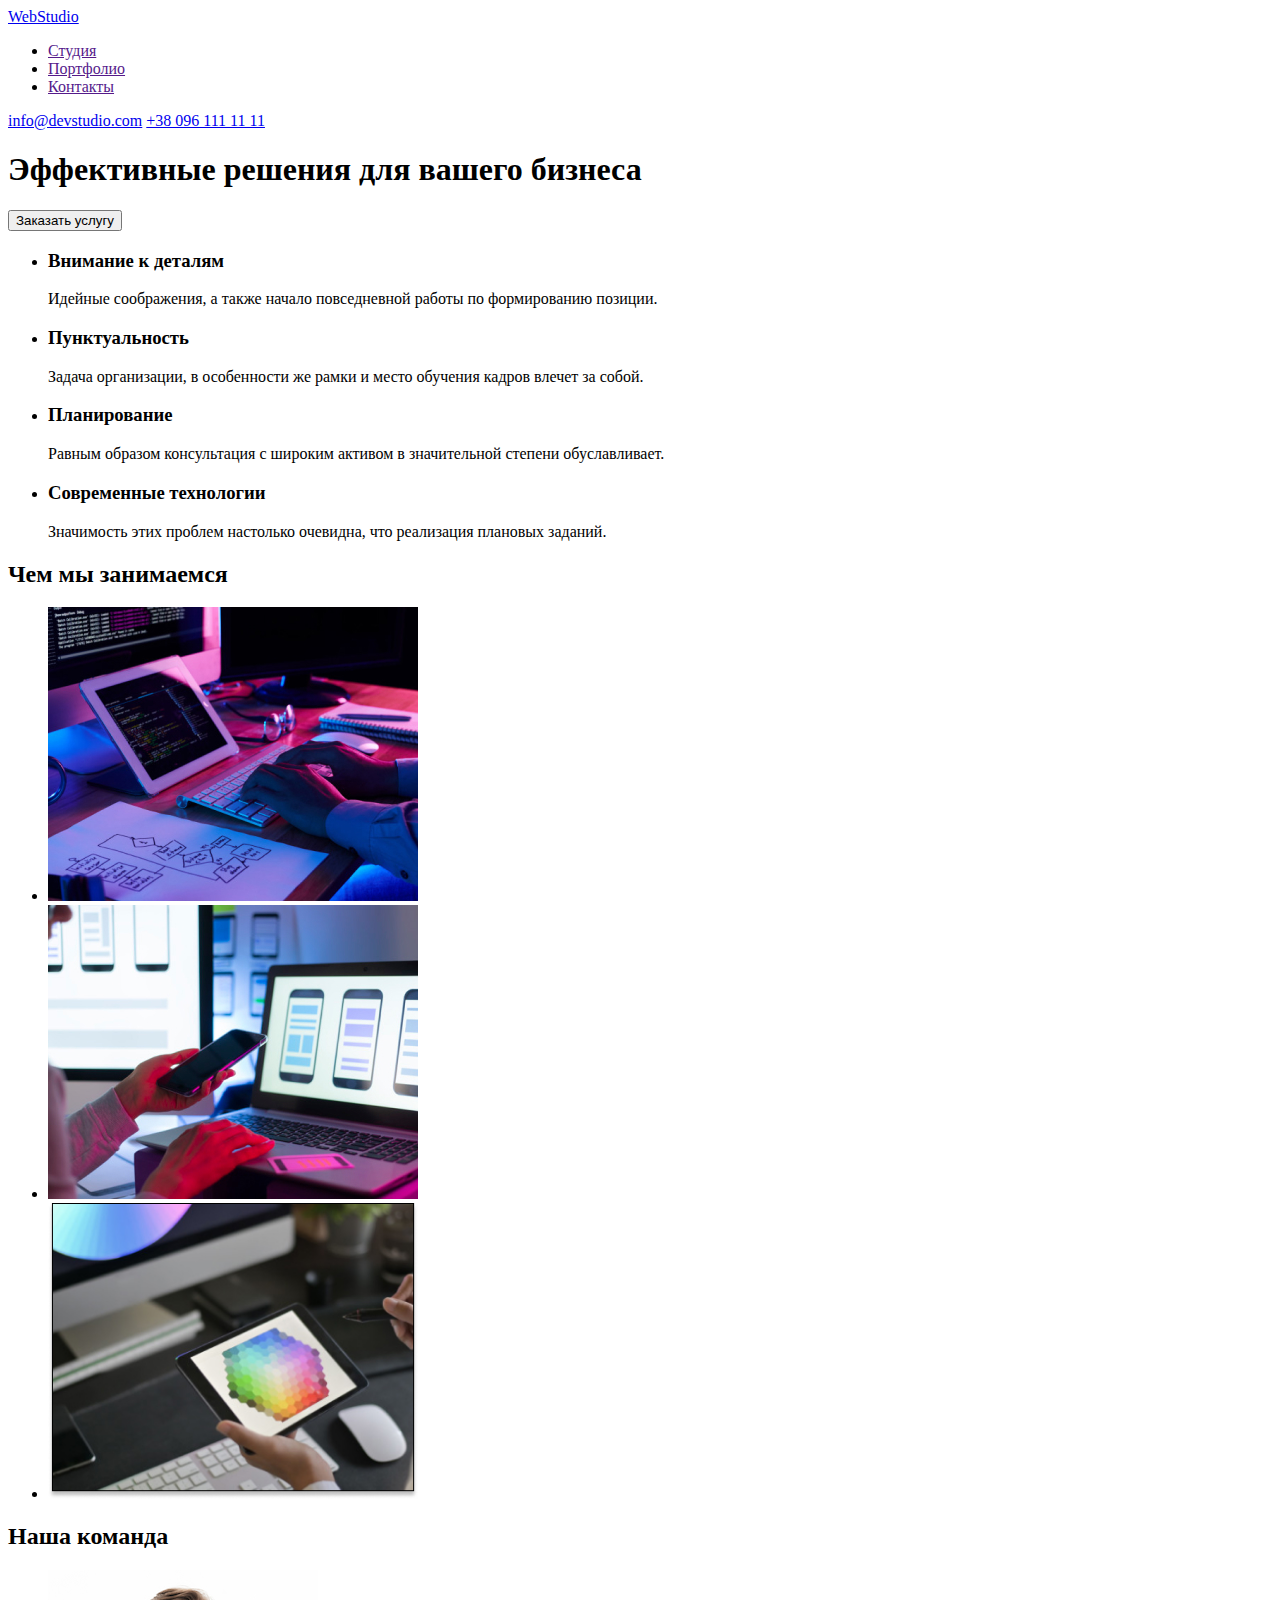
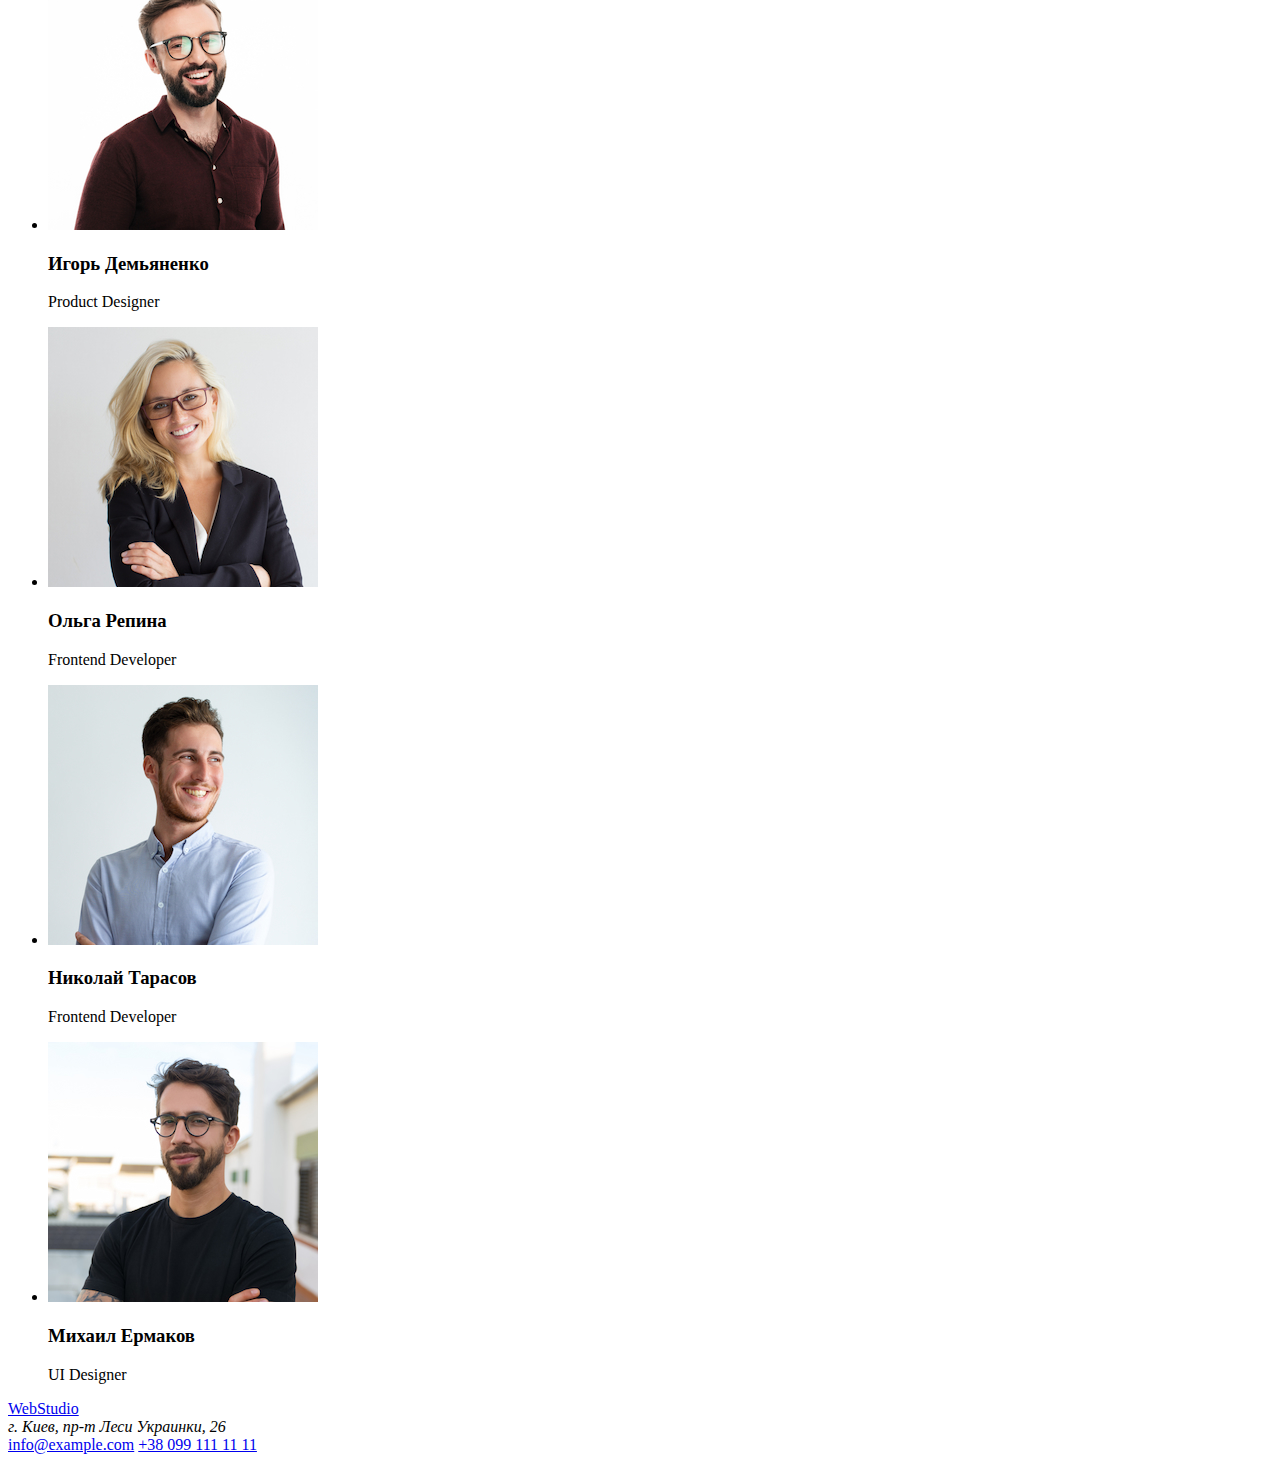
==== index.html @ c289f6f7 "start" ====
<!DOCTYPE html>
<html lang="ru">

<head>
    <meta charset="UTF-8">
    <meta http-equiv="X-UA-Compatible" content="IE=edge">
    <meta name="viewport" content="width=device-width, initial-scale=1.0">
    <title>Студия</title>
</head>

<body>
    <!-- header section -->
    <header>
        <nav>
            <a href="./">WebStudio</a>
            <ul>
                <li> <a href="">Студия</a></li>
                <li> <a href="">Портфолио</a></li>
                <li> <a href="">Контакты</a></li>
            </ul>
        </nav>
        <a href="mailto:info@devstudio.com">info@devstudio.com</a>
        <a href="tell:+380961111111">+38 096 111 11 11</a>
   

    </header>

    <!-- main -->
    <main>
    <!-- banner section -->
<section>
    <h1>Эффективные решения для вашего бизнеса</h1>
    <button type="button">Заказать услугу </button>
</section>

<!-- features -->
<section>
    <ul>
        <li>
            <h3>Внимание к деталям</h3>
            <p>Идейные соображения, а также начало повседневной работы по формированию позиции.</p>
        </li>
        <li>
            <h3>Пунктуальность</h3>
            <p>Задача организации, в особенности же рамки и место обучения кадров влечет за собой.</p>
        </li>
        <li>
            <h3>Планирование</h3>
            <p>Равным образом консультация с широким активом в значительной степени обуславливает.</p>

        </li>
        <li>
            <h3>Современные технологии</h3>
            <p>Значимость этих проблем настолько очевидна, что реализация плановых заданий.</p>
        </li>
    </ul>
</section>
    <!-- whot we do -->
    <section>
        <h2>Чем мы занимаемся</h2>
        <ul>
            <li> <a href=""> <img src="./images/whot-we-do1.jpg" alt="чем занимаемся 1" width="370"></a></li>
            <li> <a href=""> <img src="./images/whot-we-do2.jpg" alt="чем занимаемся 2" width="370"></a></li>
            <li> <a href=""> <img src="./images/whot-we-do3.jpg" alt="чем занимаемся 3" width="370"></a></li>
        </ul>
    </section>

    <!--Our team  -->
    <section>
        <h2>Наша команда</h2>
        <ul>
            <li>
               
                    <img src="./images/igor.jpg" alt="Игорь Демьяненко" width="270">
                    <h3>Игорь Демьяненко</h3> 
                    <p>Product Designer</p>
                    
                
            </li>
            <li>
                
                    <img src="./images/olga.jpg" alt="Ольга Репина" width="270">
                     <h3>Ольга Репина</h3>
                     <p>Frontend Developer</p> 
                    
                
            </li>
            <li>
               
                    <img src="./images/nikolay.jpg" alt="Николай Тарасов" width="270"> 
                 <h3>Николай Тарасов</h3>
                 <p>Frontend Developer</p> 
               
                
               
            </li>
            <li>
             
                    <img src="./images/mihail.jpg" alt="Михаил Ермаков" width="270">
                <h3>Михаил Ермаков</h3> 
                <p>UI Designer</p>
               
                
                
            </li>
        </ul>
    </section>
    </main>
<!-- footer -->
    <footer>
        <a href="/">WebStudio</a>
        
        
            <address>г. Киев, пр-т Леси Украинки, 26</address>
            <a href="mailto:info@example.com">info@example.com</a>
            <a href="tell:+380991111111">+38 099 111 11 11</a>
   
    </footer>

</body>
    
</html>
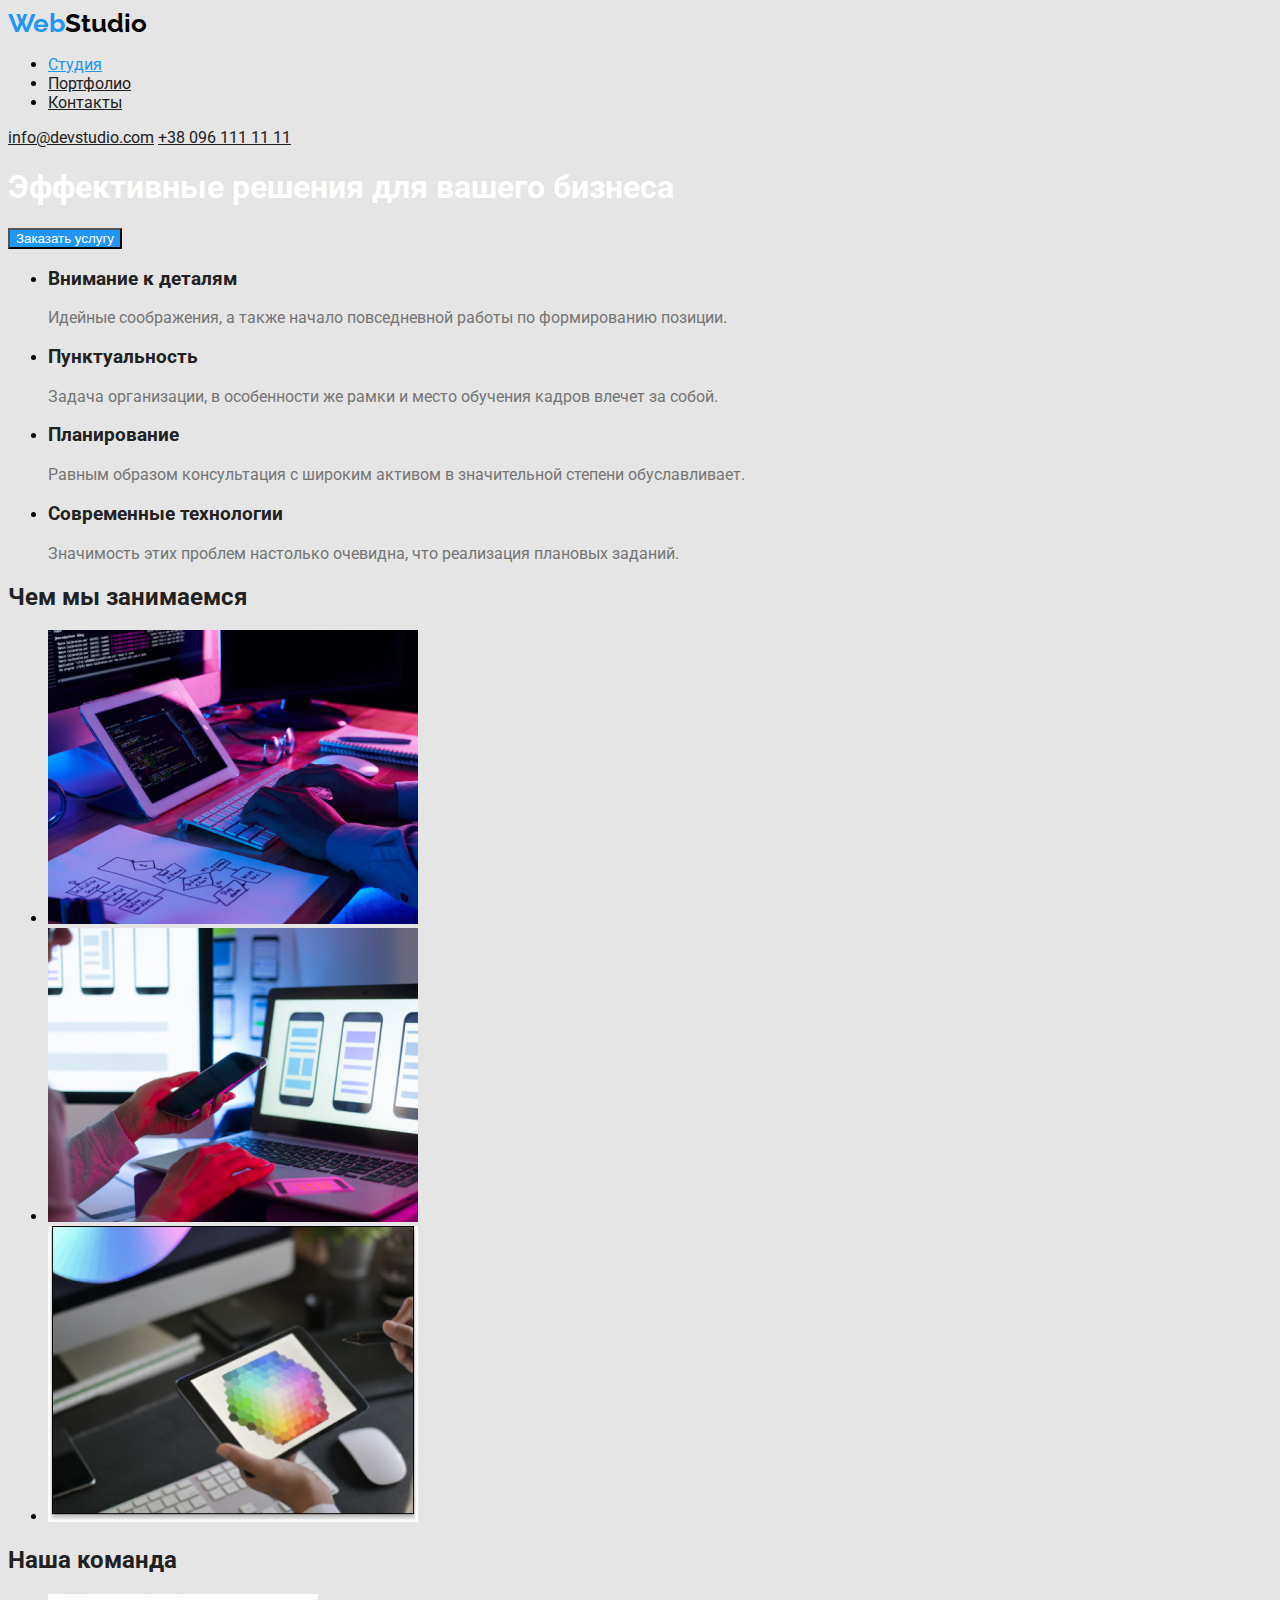
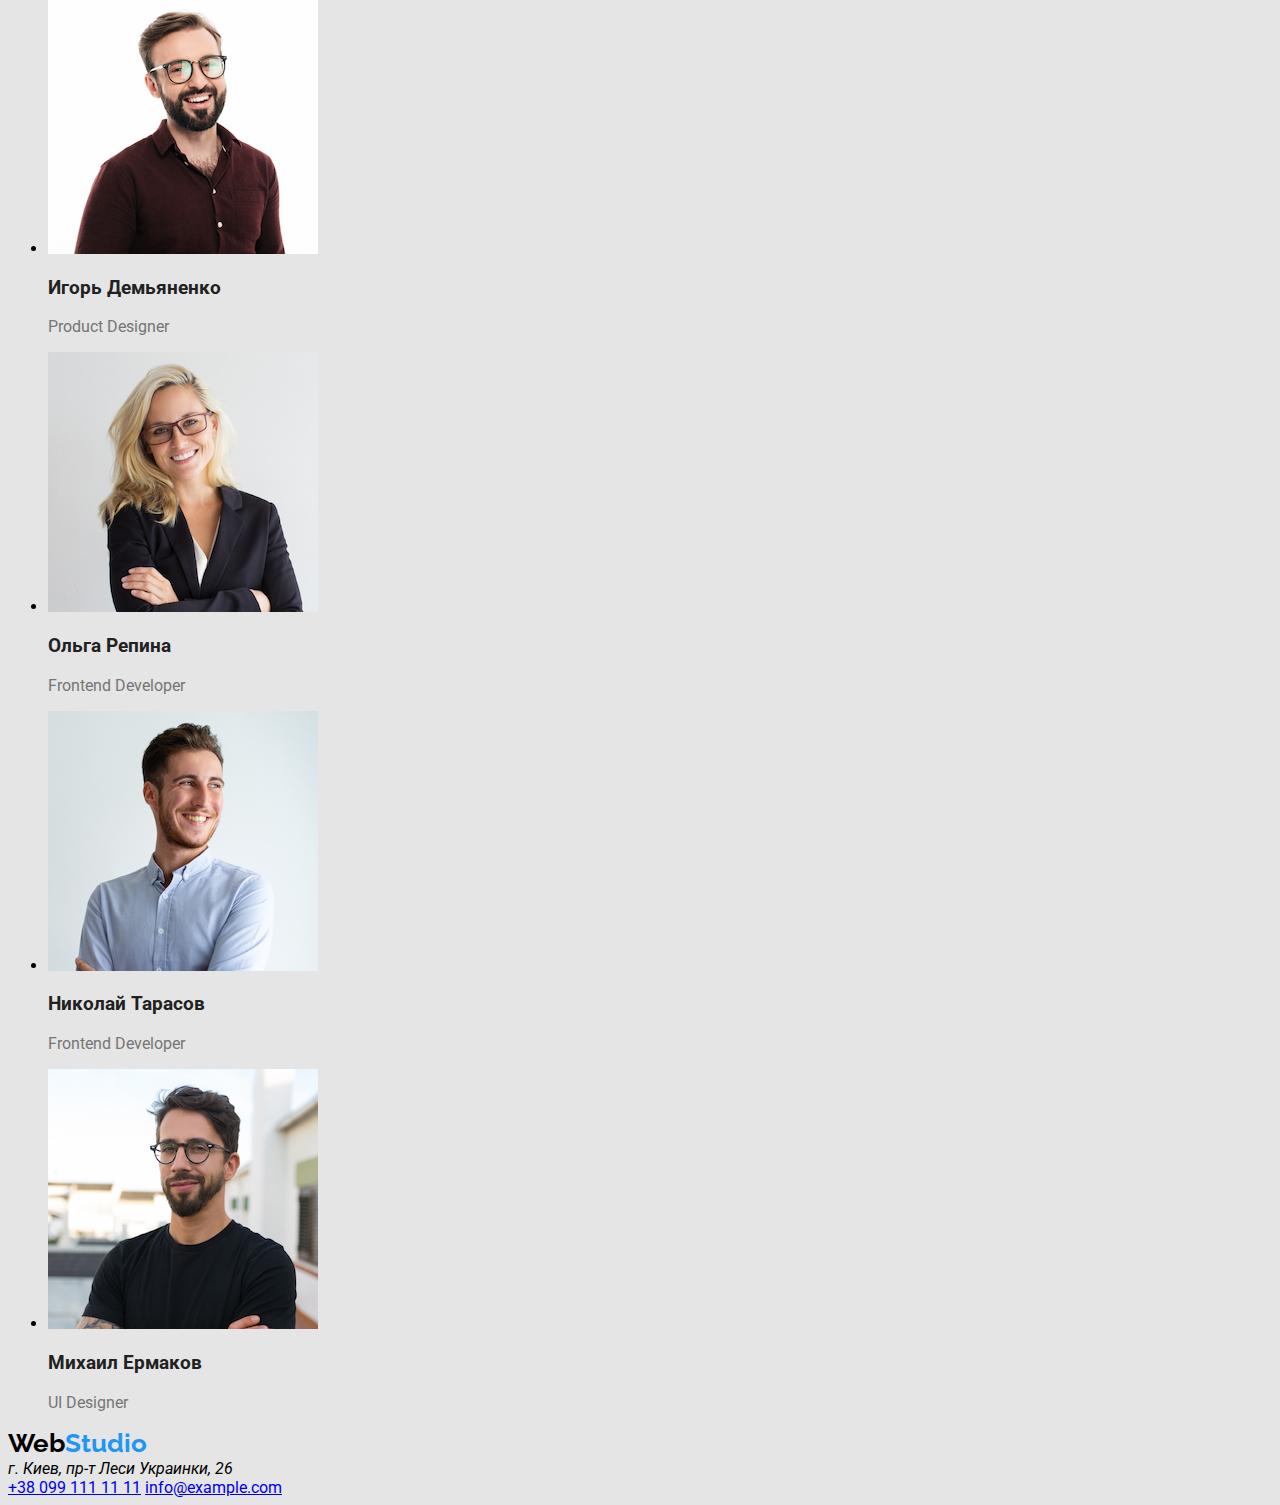
==== commit 1f37c9a9: "start" ====
--- a/index.html
+++ b/index.html
@@ -6,21 +6,25 @@
     <meta http-equiv="X-UA-Compatible" content="IE=edge">
     <meta name="viewport" content="width=device-width, initial-scale=1.0">
     <title>Студия</title>
+   <link href="https://fonts.googleapis.com/css2?family=Raleway:wght@700&family=Roboto:wght@400;500;700;900&display=swap" 
+   rel="stylesheet"> 
+    <link rel="stylesheet" href="css/style.css">
+    
 </head>
 
 <body>
     <!-- header section -->
     <header>
         <nav>
-            <a href="./">WebStudio</a>
-            <ul>
-                <li> <a href="">Студия</a></li>
-                <li> <a href="">Портфолио</a></li>
-                <li> <a href="">Контакты</a></li>
+            <a class="logo list" href="./"> <span class="begin">Web</span><span class="end">Studio</span> </a>
+            <ul class="nav-list ">
+                <li> <a class="link current" href="">Студия</a></li>
+                <li> <a class="link" href="./portfolio.html">Портфолио</a></li>
+                <li> <a class="link" href="">Контакты</a></li>
             </ul>
         </nav>
-        <a href="mailto:info@devstudio.com">info@devstudio.com</a>
-        <a href="tell:+380961111111">+38 096 111 11 11</a>
+        <a class="contact" href="mailto:info@devstudio.com">info@devstudio.com</a>
+        <a class="contact" href="tell:+380961111111">+38 096 111 11 11</a>
    
 
     </header>
@@ -28,36 +32,36 @@
     <!-- main -->
     <main>
     <!-- banner section -->
-<section>
+<section class="banner-section">
     <h1>Эффективные решения для вашего бизнеса</h1>
-    <button type="button">Заказать услугу </button>
+    <button class="buttom" type="button">Заказать услугу </button>
 </section>
 
 <!-- features -->
 <section>
-    <ul>
+    <ul class="features">
         <li>
-            <h3>Внимание к деталям</h3>
-            <p>Идейные соображения, а также начало повседневной работы по формированию позиции.</p>
+            <h3 class="title" >Внимание к деталям</h3>
+            <p class="paragraf">Идейные соображения, а также начало повседневной работы по формированию позиции.</p>
         </li>
         <li>
-            <h3>Пунктуальность</h3>
-            <p>Задача организации, в особенности же рамки и место обучения кадров влечет за собой.</p>
+            <h3 class="title">Пунктуальность</h3>
+            <p class="paragraf">Задача организации, в особенности же рамки и место обучения кадров влечет за собой.</p>
         </li>
         <li>
-            <h3>Планирование</h3>
-            <p>Равным образом консультация с широким активом в значительной степени обуславливает.</p>
+            <h3 class="title">Планирование</h3>
+            <p class="paragraf">Равным образом консультация с широким активом в значительной степени обуславливает.</p>
 
         </li>
         <li>
-            <h3>Современные технологии</h3>
-            <p>Значимость этих проблем настолько очевидна, что реализация плановых заданий.</p>
+            <h3 class="title">Современные технологии</h3>
+            <p class="paragraf">Значимость этих проблем настолько очевидна, что реализация плановых заданий.</p>
         </li>
     </ul>
 </section>
     <!-- whot we do -->
-    <section>
-        <h2>Чем мы занимаемся</h2>
+    <section class="section">
+        <h2 class="section-title">Чем мы занимаемся</h2>
         <ul>
             <li> <a href=""> <img src="./images/whot-we-do1.jpg" alt="чем занимаемся 1" width="370"></a></li>
             <li> <a href=""> <img src="./images/whot-we-do2.jpg" alt="чем занимаемся 2" width="370"></a></li>
@@ -66,30 +70,30 @@
     </section>
 
     <!--Our team  -->
-    <section>
-        <h2>Наша команда</h2>
+    <section class="section">
+        <h2 class="section-title">Наша команда</h2>
         <ul>
             <li>
                
                     <img src="./images/igor.jpg" alt="Игорь Демьяненко" width="270">
-                    <h3>Игорь Демьяненко</h3> 
-                    <p>Product Designer</p>
+                    <h3 class="section-title">Игорь Демьяненко</h3> 
+                    <p class="paragraf">Product Designer</p>
                     
                 
             </li>
             <li>
                 
                     <img src="./images/olga.jpg" alt="Ольга Репина" width="270">
-                     <h3>Ольга Репина</h3>
-                     <p>Frontend Developer</p> 
+                     <h3 class="section-title">Ольга Репина</h3>
+                     <p class="paragraf">Frontend Developer</p> 
                     
                 
             </li>
             <li>
                
                     <img src="./images/nikolay.jpg" alt="Николай Тарасов" width="270"> 
-                 <h3>Николай Тарасов</h3>
-                 <p>Frontend Developer</p> 
+                 <h3 class="section-title">Николай Тарасов</h3>
+                 <p class="paragraf">Frontend Developer</p> 
                
                 
                
@@ -97,8 +101,8 @@
             <li>
              
                     <img src="./images/mihail.jpg" alt="Михаил Ермаков" width="270">
-                <h3>Михаил Ермаков</h3> 
-                <p>UI Designer</p>
+                <h3 class="section-title">Михаил Ермаков</h3> 
+                <p class="paragraf">UI Designer</p>
                
                 
                 
@@ -108,12 +112,12 @@
     </main>
 <!-- footer -->
     <footer>
-        <a href="/">WebStudio</a>
+        <a class="logo" href="/"> <span class="end">Web</span><span class="begin">Studio</span></a>
         
         
-            <address>г. Киев, пр-т Леси Украинки, 26</address>
-            <a href="mailto:info@example.com">info@example.com</a>
-            <a href="tell:+380991111111">+38 099 111 11 11</a>
+            <address class="adress">г. Киев, пр-т Леси Украинки, 26</address>
+            <a class="tell-mail" href="tell:+380991111111">+38 099 111 11 11</a>
+            <a class="tell-mail" href="mailto:info@example.com">info@example.com</a>
    
     </footer>
 
--- a/css/style.css
+++ b/css/style.css
@@ -0,0 +1,95 @@
+/* main color #212121 */
+/* secondary color #757575 */
+/* color logo #757575 */
+/* white color FFFFFF */
+/* accent "2196F3 */
+/* contact color rgba(255, 255, 255, 0.6); */
+/* backgroundcolor #E5E5E5 */
+/* змінні */
+:root {
+  --logo-black-color: #000000;
+  --main-color: #212121;
+  --secondary-color: #757575;
+  --accent-color: #2196f3;
+  --contact-color: rgba(255, 255, 255, 0.6);
+  --main-background-color: #e5e5e5;
+  --banner-color: #ffffff;
+  --hower-bg-buttom-color: #188ce8;
+}
+
+body {
+  font-family: 'roboto', 'sans-serif';
+  background-color: var(--main-background-color);
+}
+
+/* header */
+.logo {
+  font-family: Raleway;
+  font-style: normal;
+  font-weight: bold;
+  font-size: 26px;
+  line-height: 31px;
+  text-decoration: none;
+}
+.logo .begin {
+  color: var(--accent-color);
+}
+.logo .end {
+  color: var(--logo-black-color);
+}
+.nav-list .link {
+  color: var(--main-color);
+}
+.nav-list .link.current {
+  color: var(--accent-color);
+}
+.nav-list .link:hover,
+.nav-list .link:focus {
+  color: var(--accent-color);
+}
+.contact {
+  color: var(--main-color);
+}
+.contact:hover,
+.contact:focus {
+  color: var(--accent-color);
+}
+
+/* main */
+/* banner section */
+.banner-section {
+  color: var(--banner-color);
+}
+.buttom {
+  color: var(--banner-color);
+  background: var(--accent-color);
+}
+.buttom:focus,
+.buttom:hover {
+  color: var(--banner-color);
+  background: var(--hower-bg-buttom-color);
+}
+
+.list {
+  list-style: none;
+}
+.section-title {
+  color: #212121;
+}
+
+/* features*/
+.features .title {
+  color: var(--main-color);
+}
+.paragraf {
+  color: var(--secondary-color);
+  list-style: none;
+}
+
+/* header */
+.address {
+  color: var(--banner-color);
+}
+.address .tell-mail {
+  color: var(--contact-color);
+}
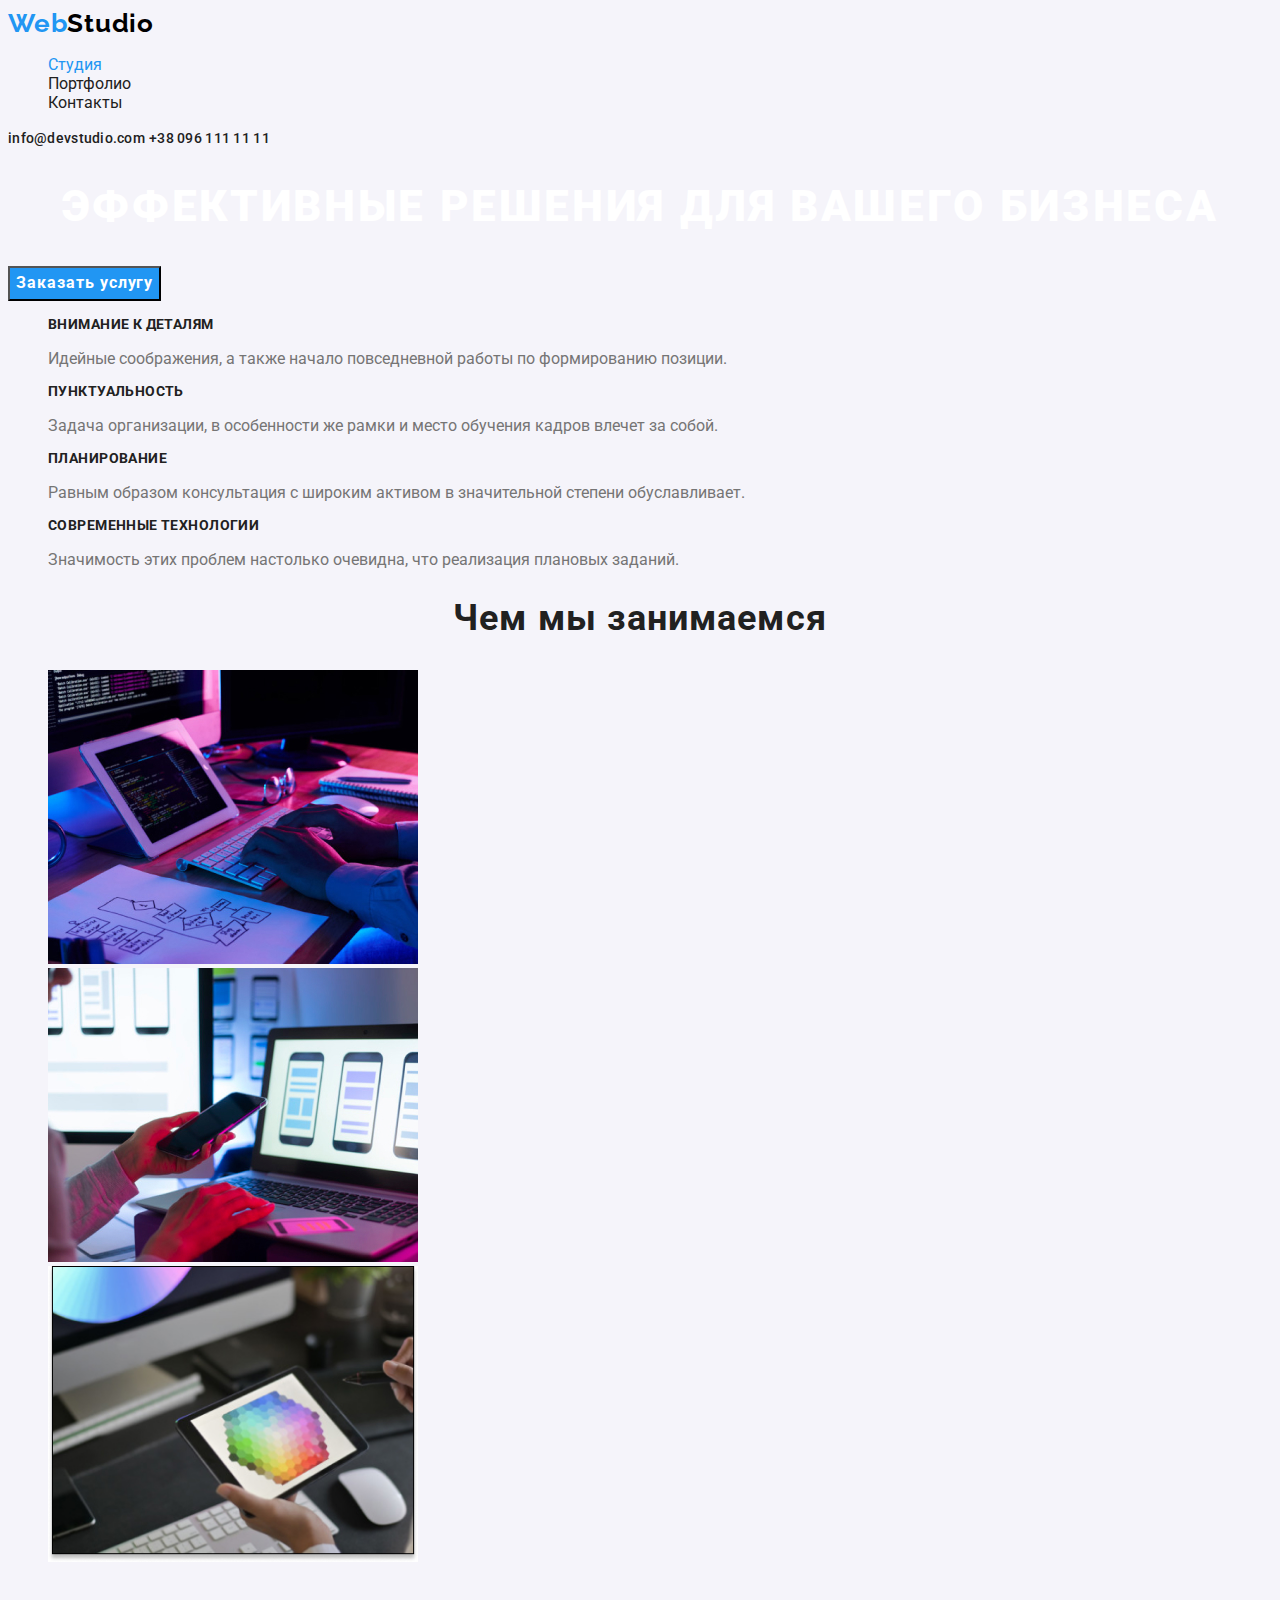
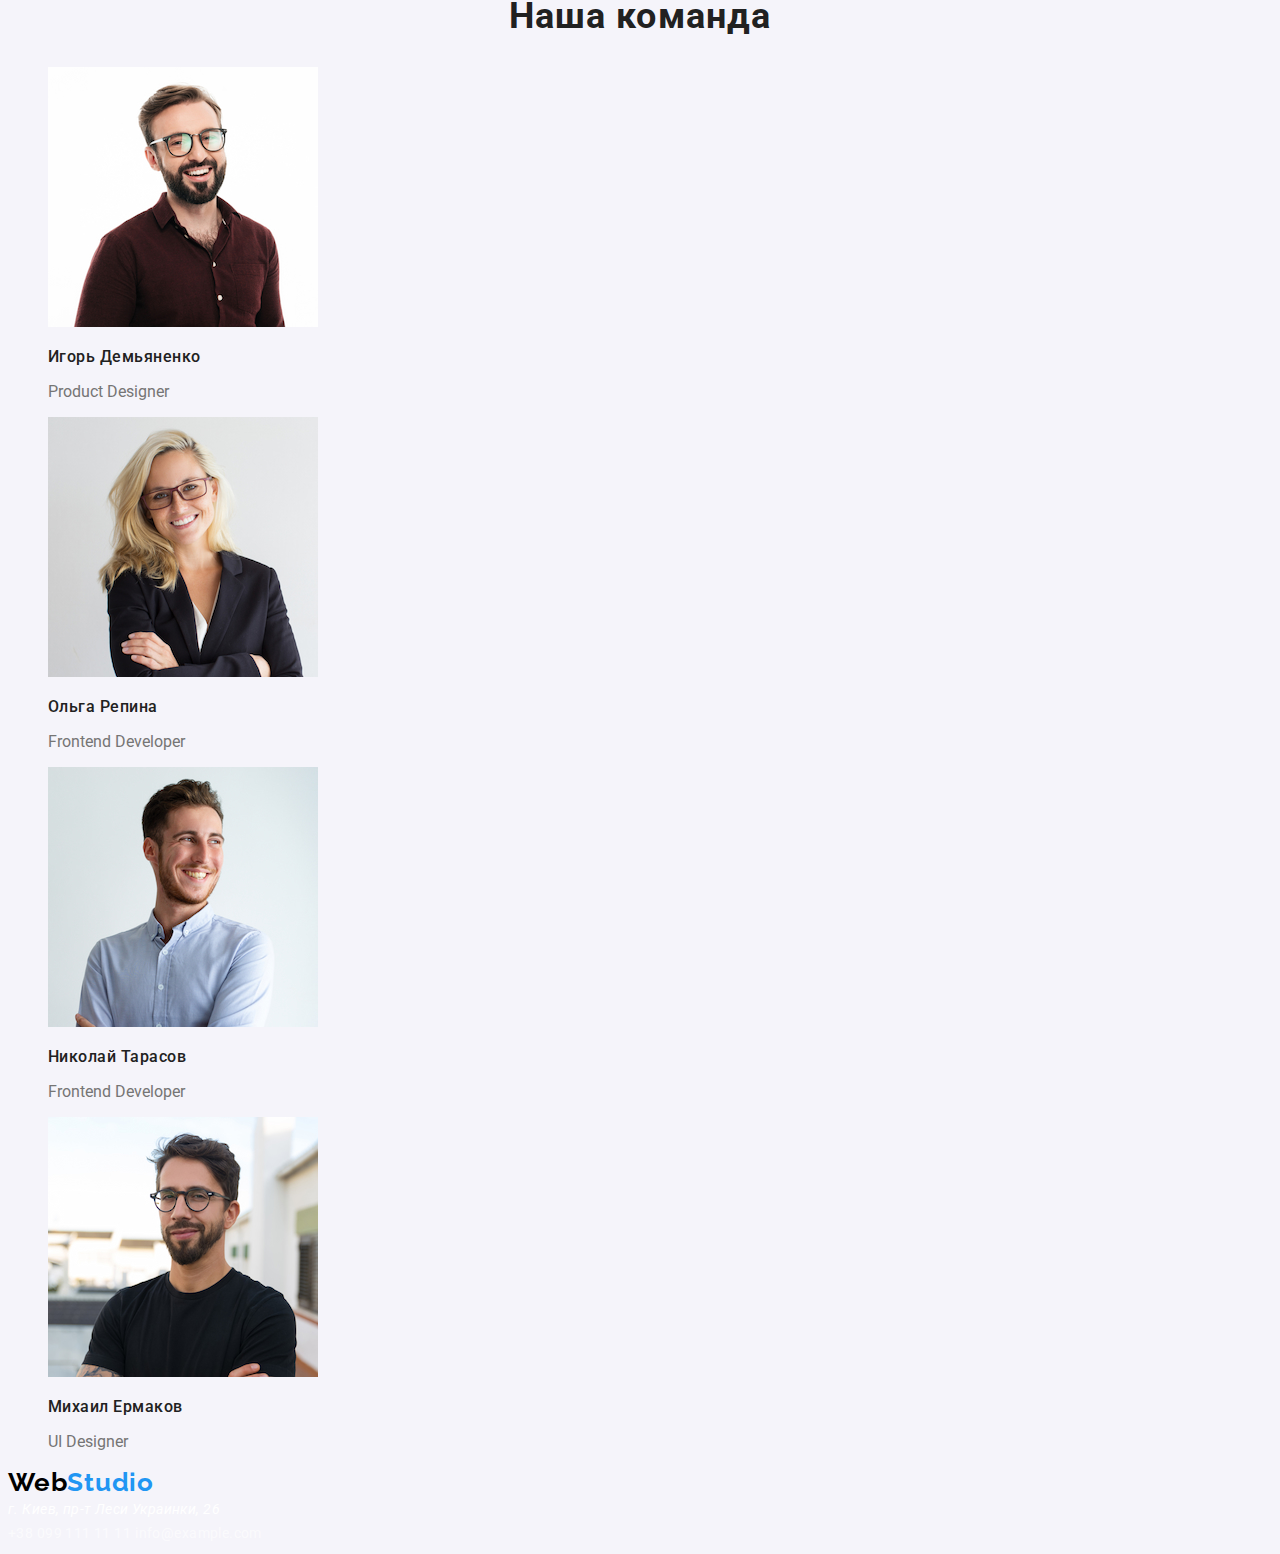
==== commit d3aa2bb4: "final" ====
--- a/index.html
+++ b/index.html
@@ -7,8 +7,8 @@
     <meta name="viewport" content="width=device-width, initial-scale=1.0">
     <title>Студия</title>
    <link href="https://fonts.googleapis.com/css2?family=Raleway:wght@700&family=Roboto:wght@400;500;700;900&display=swap" 
-   rel="stylesheet"> 
-    <link rel="stylesheet" href="css/style.css">
+   rel="stylesheet"/> 
+    <link rel="stylesheet" href="css/style.css"/>
     
 </head>
 
@@ -17,8 +17,8 @@
     <header>
         <nav>
             <a class="logo list" href="./"> <span class="begin">Web</span><span class="end">Studio</span> </a>
-            <ul class="nav-list ">
-                <li> <a class="link current" href="">Студия</a></li>
+            <ul class="nav-list list ">
+                <li> <a class="link current " href="">Студия</a></li>
                 <li> <a class="link" href="./portfolio.html">Портфолио</a></li>
                 <li> <a class="link" href="">Контакты</a></li>
             </ul>
@@ -32,14 +32,14 @@
     <!-- main -->
     <main>
     <!-- banner section -->
-<section class="banner-section">
-    <h1>Эффективные решения для вашего бизнеса</h1>
+<section >
+    <h1 class="banner-section">Эффективные решения для вашего бизнеса</h1>
     <button class="buttom" type="button">Заказать услугу </button>
 </section>
 
 <!-- features -->
 <section>
-    <ul class="features">
+    <ul class="features list">
         <li>
             <h3 class="title" >Внимание к деталям</h3>
             <p class="paragraf">Идейные соображения, а также начало повседневной работы по формированию позиции.</p>
@@ -62,7 +62,7 @@
     <!-- whot we do -->
     <section class="section">
         <h2 class="section-title">Чем мы занимаемся</h2>
-        <ul>
+        <ul class="list">
             <li> <a href=""> <img src="./images/whot-we-do1.jpg" alt="чем занимаемся 1" width="370"></a></li>
             <li> <a href=""> <img src="./images/whot-we-do2.jpg" alt="чем занимаемся 2" width="370"></a></li>
             <li> <a href=""> <img src="./images/whot-we-do3.jpg" alt="чем занимаемся 3" width="370"></a></li>
@@ -72,11 +72,11 @@
     <!--Our team  -->
     <section class="section">
         <h2 class="section-title">Наша команда</h2>
-        <ul>
+        <ul class="list">
             <li>
                
                     <img src="./images/igor.jpg" alt="Игорь Демьяненко" width="270">
-                    <h3 class="section-title">Игорь Демьяненко</h3> 
+                    <h3 class="our-team">Игорь Демьяненко</h3> 
                     <p class="paragraf">Product Designer</p>
                     
                 
@@ -84,7 +84,7 @@
             <li>
                 
                     <img src="./images/olga.jpg" alt="Ольга Репина" width="270">
-                     <h3 class="section-title">Ольга Репина</h3>
+                     <h3 class="our-team">Ольга Репина</h3>
                      <p class="paragraf">Frontend Developer</p> 
                     
                 
@@ -92,7 +92,7 @@
             <li>
                
                     <img src="./images/nikolay.jpg" alt="Николай Тарасов" width="270"> 
-                 <h3 class="section-title">Николай Тарасов</h3>
+                 <h3 class="our-team">Николай Тарасов</h3>
                  <p class="paragraf">Frontend Developer</p> 
                
                 
@@ -101,7 +101,7 @@
             <li>
              
                     <img src="./images/mihail.jpg" alt="Михаил Ермаков" width="270">
-                <h3 class="section-title">Михаил Ермаков</h3> 
+                <h3 class="our-team">Михаил Ермаков</h3> 
                 <p class="paragraf">UI Designer</p>
                
                 
@@ -115,7 +115,7 @@
         <a class="logo" href="/"> <span class="end">Web</span><span class="begin">Studio</span></a>
         
         
-            <address class="adress">г. Киев, пр-т Леси Украинки, 26</address>
+            <address class="address">г. Киев, пр-т Леси Украинки, 26</address>
             <a class="tell-mail" href="tell:+380991111111">+38 099 111 11 11</a>
             <a class="tell-mail" href="mailto:info@example.com">info@example.com</a>
    
--- a/css/style.css
+++ b/css/style.css
@@ -1,10 +1,3 @@
-/* main color #212121 */
-/* secondary color #757575 */
-/* color logo #757575 */
-/* white color FFFFFF */
-/* accent "2196F3 */
-/* contact color rgba(255, 255, 255, 0.6); */
-/* backgroundcolor #E5E5E5 */
 /* змінні */
 :root {
   --logo-black-color: #000000;
@@ -15,41 +8,57 @@
   --main-background-color: #e5e5e5;
   --banner-color: #ffffff;
   --hower-bg-buttom-color: #188ce8;
+  --buttom-bg: #f5f4fa;
 }
-
+/* body */
 body {
-  font-family: 'roboto', 'sans-serif';
-  background-color: var(--main-background-color);
+  font-family: roboto, sans-serif;
+  color: var(--main-color);
+  background-color: #f5f4fa;
 }
 
 /* header */
 .logo {
   font-family: Raleway;
-  font-style: normal;
-  font-weight: bold;
+  font-weight: 700;
   font-size: 26px;
-  line-height: 31px;
+  line-height: 1.2;
+  letter-spacing: 0.03em;
+
   text-decoration: none;
 }
+
 .logo .begin {
   color: var(--accent-color);
 }
+
 .logo .end {
   color: var(--logo-black-color);
 }
+
 .nav-list .link {
   color: var(--main-color);
+  text-decoration: none;
 }
+
 .nav-list .link.current {
   color: var(--accent-color);
 }
+
 .nav-list .link:hover,
 .nav-list .link:focus {
   color: var(--accent-color);
 }
+
 .contact {
+  font-weight: 500;
+  font-size: 14px;
+  line-height: 1.14;
+  letter-spacing: 0.02em;
+  text-decoration: none;
   color: var(--main-color);
 }
+
 .contact:hover,
 .contact:focus {
   color: var(--accent-color);
@@ -59,10 +68,24 @@
 /* banner section */
 .banner-section {
   color: var(--banner-color);
+  font-weight: 900;
+  font-size: 44px;
+  line-height: 1.36;
+  text-align: center;
+  letter-spacing: 0.06em;
+  text-transform: uppercase;
 }
 .buttom {
   color: var(--banner-color);
   background: var(--accent-color);
+  font-family: inherit;
+  cursor: pointer;
+
+  font-weight: 700;
+  font-size: 16px;
+  line-height: 1.8;
+  text-align: center;
+  letter-spacing: 0.06em;
 }
 .buttom:focus,
 .buttom:hover {
@@ -73,23 +96,82 @@
 .list {
   list-style: none;
 }
+
 .section-title {
   color: #212121;
+  font-size: 36px;
+  line-height: 1.16;
+  text-align: center;
+  letter-spacing: 0.03em;
 }
 
 /* features*/
 .features .title {
-  color: var(--main-color);
+  font-weight: 700;
+  font-size: 14px;
+  line-height: 1.14;
+  letter-spacing: 0.03em;
+  text-transform: uppercase;
 }
 .paragraf {
   color: var(--secondary-color);
-  list-style: none;
+  font-size: 16px;
+  line-height: 19px;
+  letter-spacing: 1.2;
+}
+/* our ream */
+
+.our-team {
+  font-weight: 500;
+  font-size: 16px;
+  line-height: 1.19;
+  letter-spacing: 0.03em;
+}
+/* futor */
+.address {
+  color: var(--banner-color);
+  font-size: 14px;
+  line-height: 1.7;
+  letter-spacing: 0.03em;
 }
 
-/* header */
-.address {
+.tell-mail {
+  color: var(--contact-color);
+  font-size: 14px;
+  line-height: 1.7;
+  letter-spacing: 0.03em;
+  text-decoration: none;
+}
+.tell-mail:hover,
+.tell-mail:focus {
+  color: var(--accent-color);
+}
+
+/* main portfolio */
+.filter-butom {
+  cursor: pointer;
+  font-family: inherit;
+  background-color: var(--buttom-bg);
+  color: var(--main-color);
+}
+.filter-butom:hover,
+.filter-butom:focus {
+  background-color: var(--accent-color);
   color: var(--banner-color);
 }
-.address .tell-mail {
-  color: var(--contact-color);
+.portfolio-title {
+  color: var(--main-color);
+  text-decoration: none;
+  font-weight: 700;
+  font-size: 18px;
+  line-height: 2;
+  letter-spacing: 0.06em;
 }
+.portfolio-p {
+  color: var(--secondary-color);
+  font-size: 16px;
+  line-height: 2;
+
+  /* identical to box height, or 187% */
+  letter-spacing: 0.03em;
+}
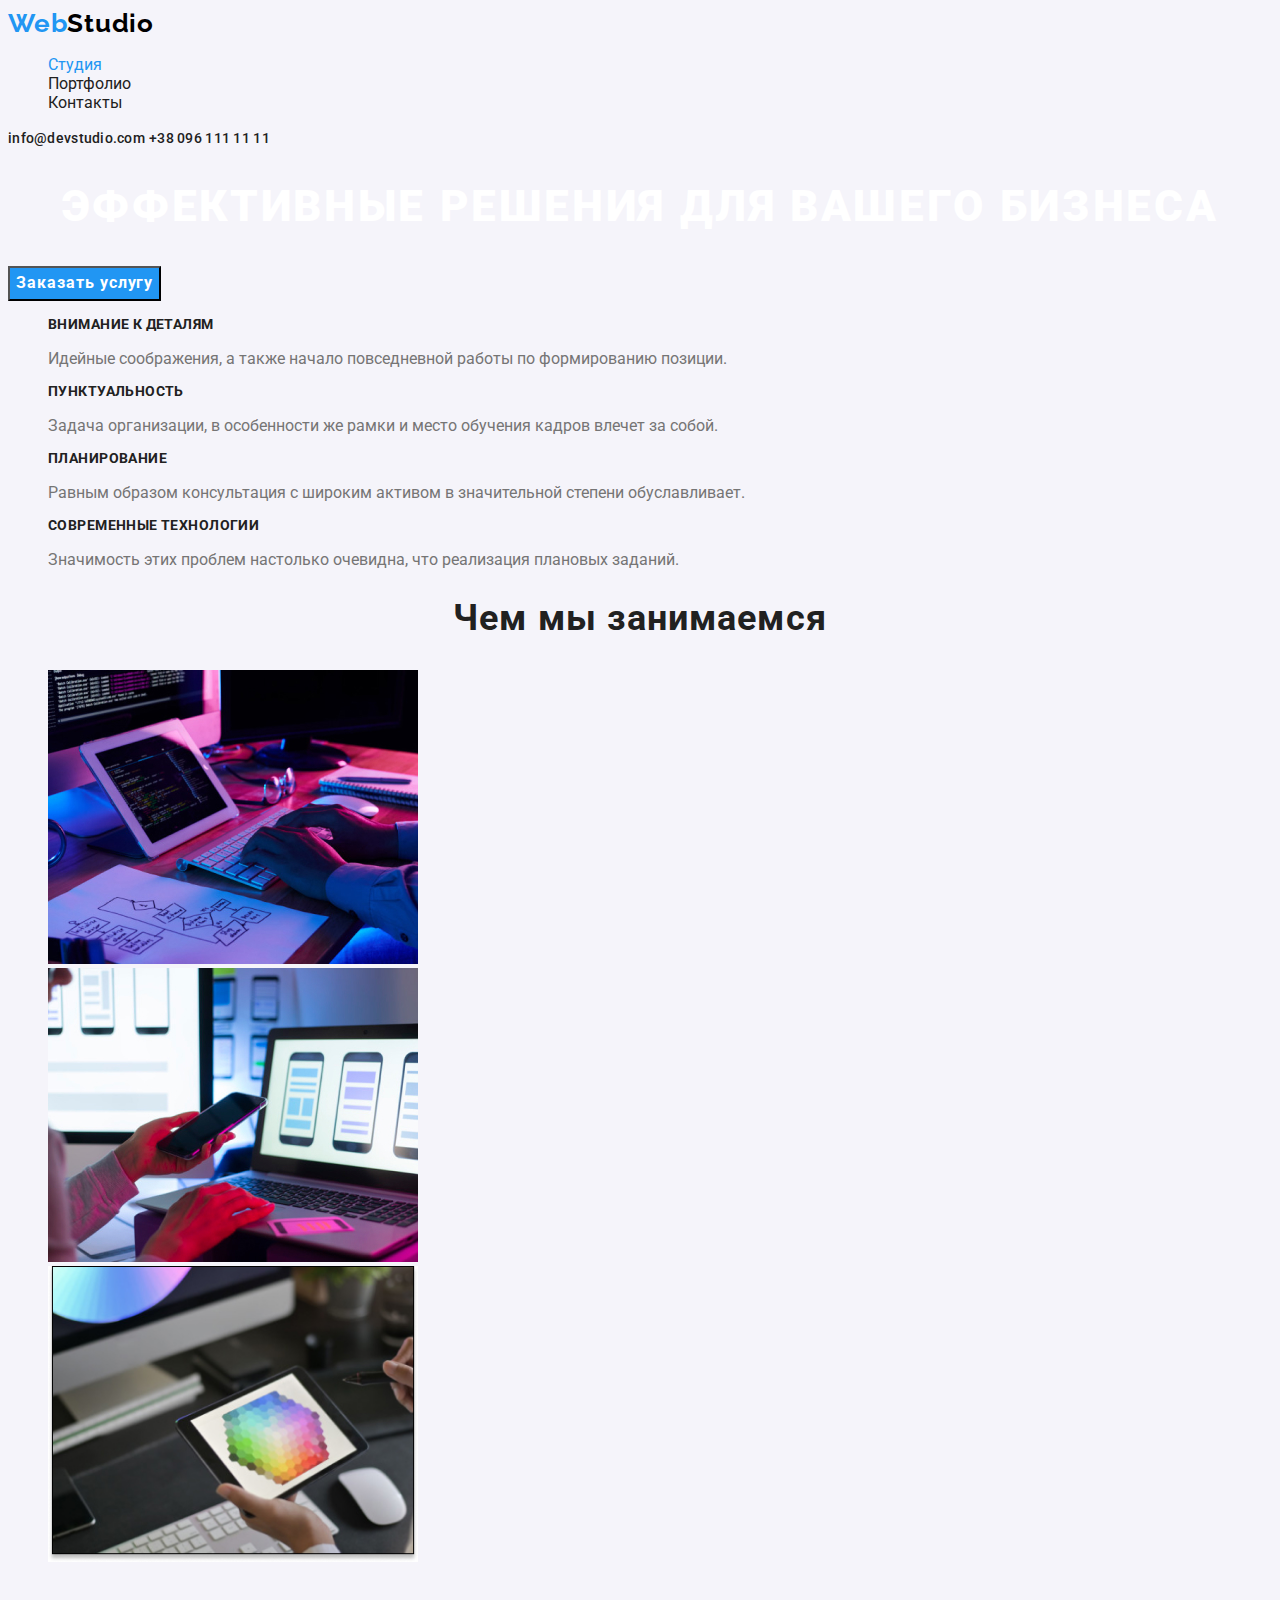
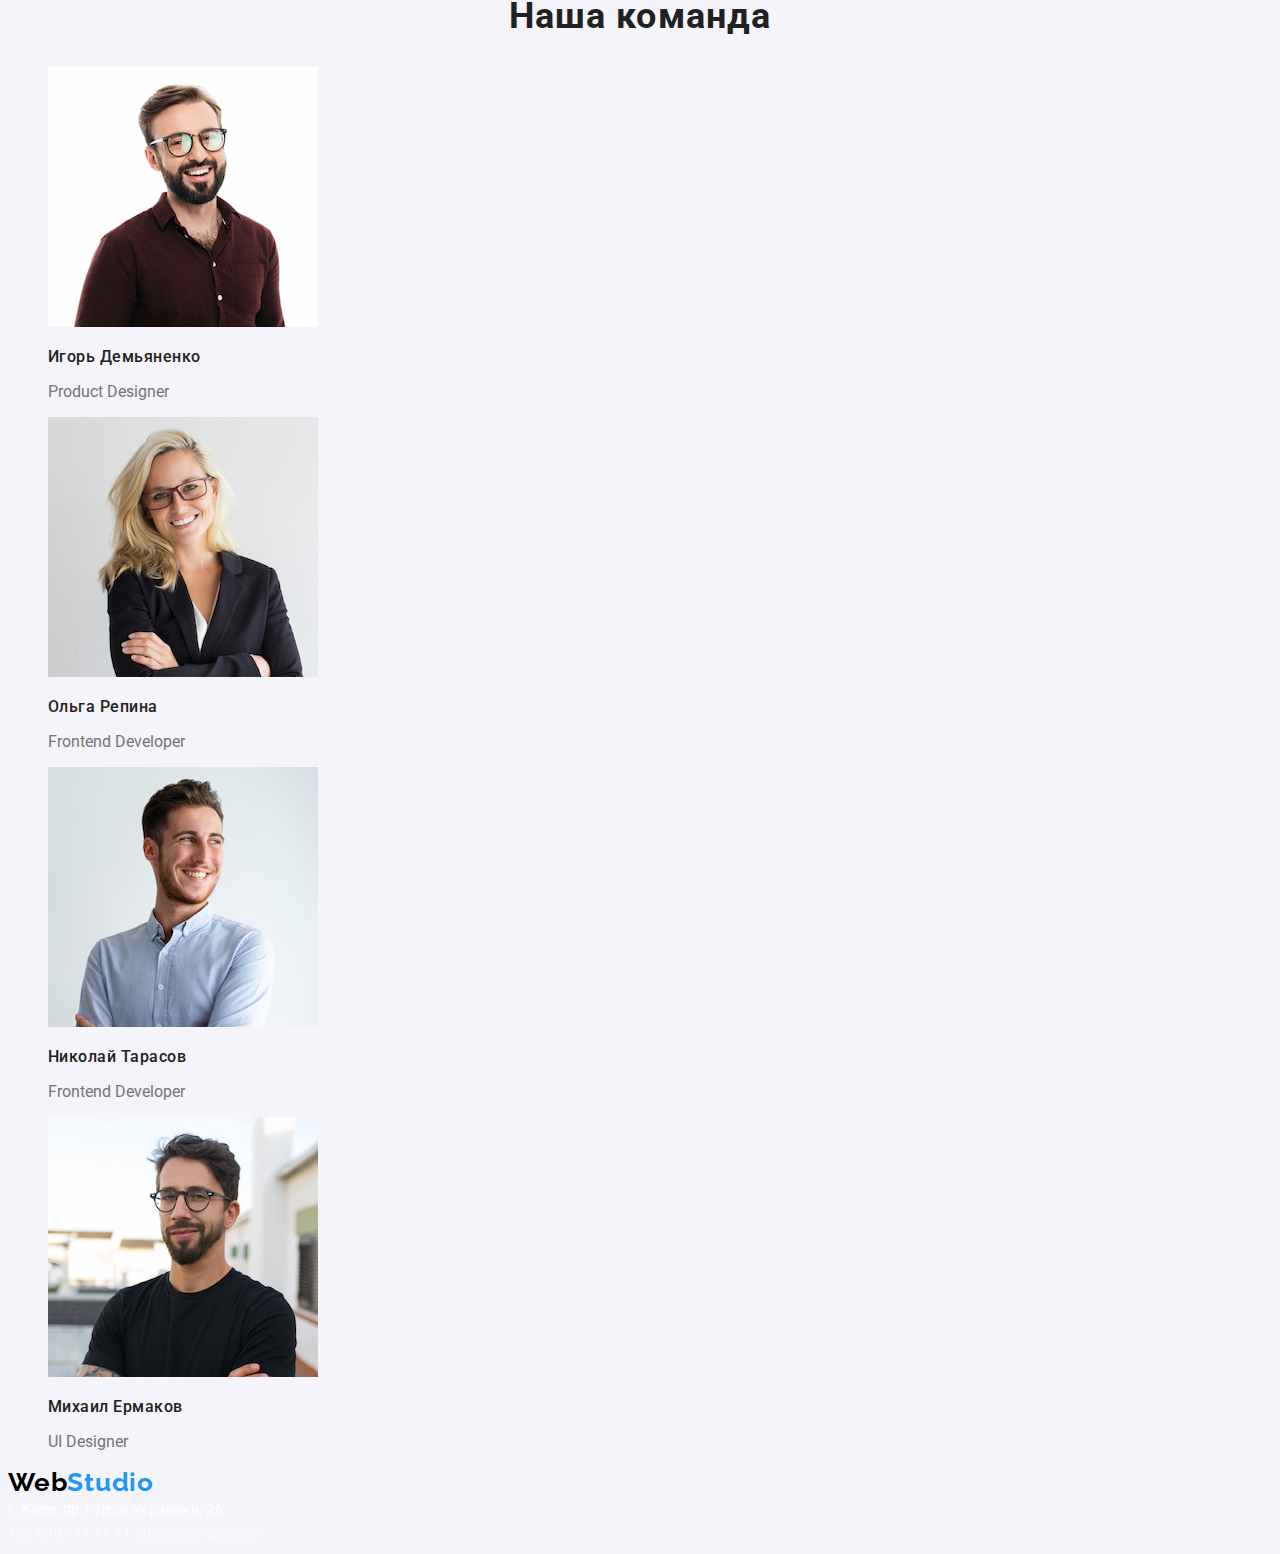
==== commit 7f8f7fdb: "rework logo" ====
--- a/index.html
+++ b/index.html
@@ -16,7 +16,7 @@
     <!-- header section -->
     <header>
         <nav>
-            <a class="logo list" href="./"> <span class="begin">Web</span><span class="end">Studio</span> </a>
+            <a class="logo list" href="./index.html"> <span class="begin">Web</span><span class="end">Studio</span> </a>
             <ul class="nav-list list ">
                 <li> <a class="link current " href="">Студия</a></li>
                 <li> <a class="link" href="./portfolio.html">Портфолио</a></li>
--- a/css/style.css
+++ b/css/style.css
@@ -1,4 +1,4 @@
-/* змінні */
+/* var */
 :root {
   --logo-black-color: #000000;
   --main-color: #212121;
@@ -24,7 +24,6 @@
   font-size: 26px;
   line-height: 1.2;
   letter-spacing: 0.03em;
-
   text-decoration: none;
 }
 
@@ -75,18 +74,19 @@
   letter-spacing: 0.06em;
   text-transform: uppercase;
 }
+
 .buttom {
   color: var(--banner-color);
   background: var(--accent-color);
   font-family: inherit;
   cursor: pointer;
-
   font-weight: 700;
   font-size: 16px;
   line-height: 1.8;
   text-align: center;
   letter-spacing: 0.06em;
 }
+
 .buttom:focus,
 .buttom:hover {
   color: var(--banner-color);
@@ -98,7 +98,6 @@
 }
 
 .section-title {
-  color: #212121;
   font-size: 36px;
   line-height: 1.16;
   text-align: center;
@@ -133,6 +132,7 @@
   font-size: 14px;
   line-height: 1.7;
   letter-spacing: 0.03em;
+  font-style: normal;
 }
 
 .tell-mail {
@@ -153,20 +153,27 @@
   font-family: inherit;
   background-color: var(--buttom-bg);
   color: var(--main-color);
+  font-weight: 500;
+  font-size: 16px;
+  line-height: 26px;
+  text-align: center;
+  letter-spacing: 0.03em;
 }
+
 .filter-butom:hover,
 .filter-butom:focus {
   background-color: var(--accent-color);
   color: var(--banner-color);
 }
+
 .portfolio-title {
-  color: var(--main-color);
   text-decoration: none;
   font-weight: 700;
   font-size: 18px;
   line-height: 2;
   letter-spacing: 0.06em;
 }
+
 .portfolio-p {
   color: var(--secondary-color);
   font-size: 16px;
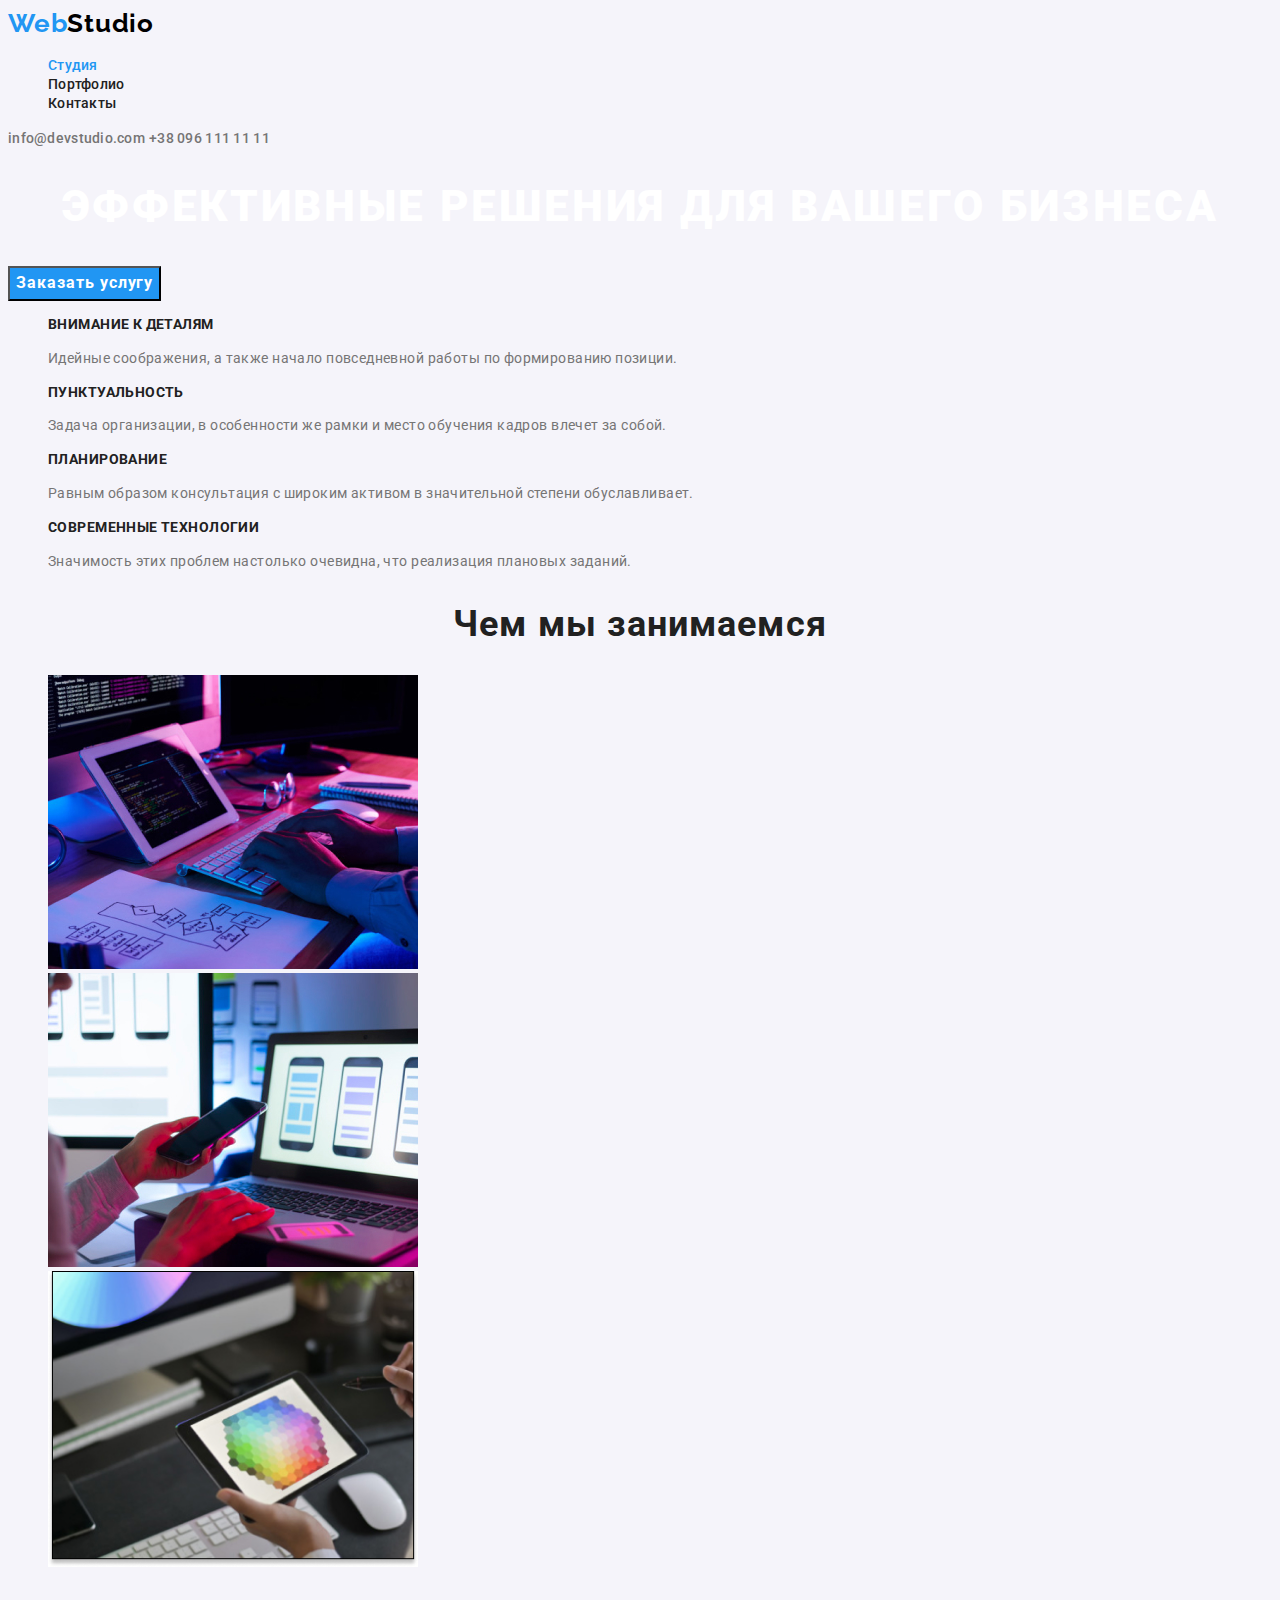
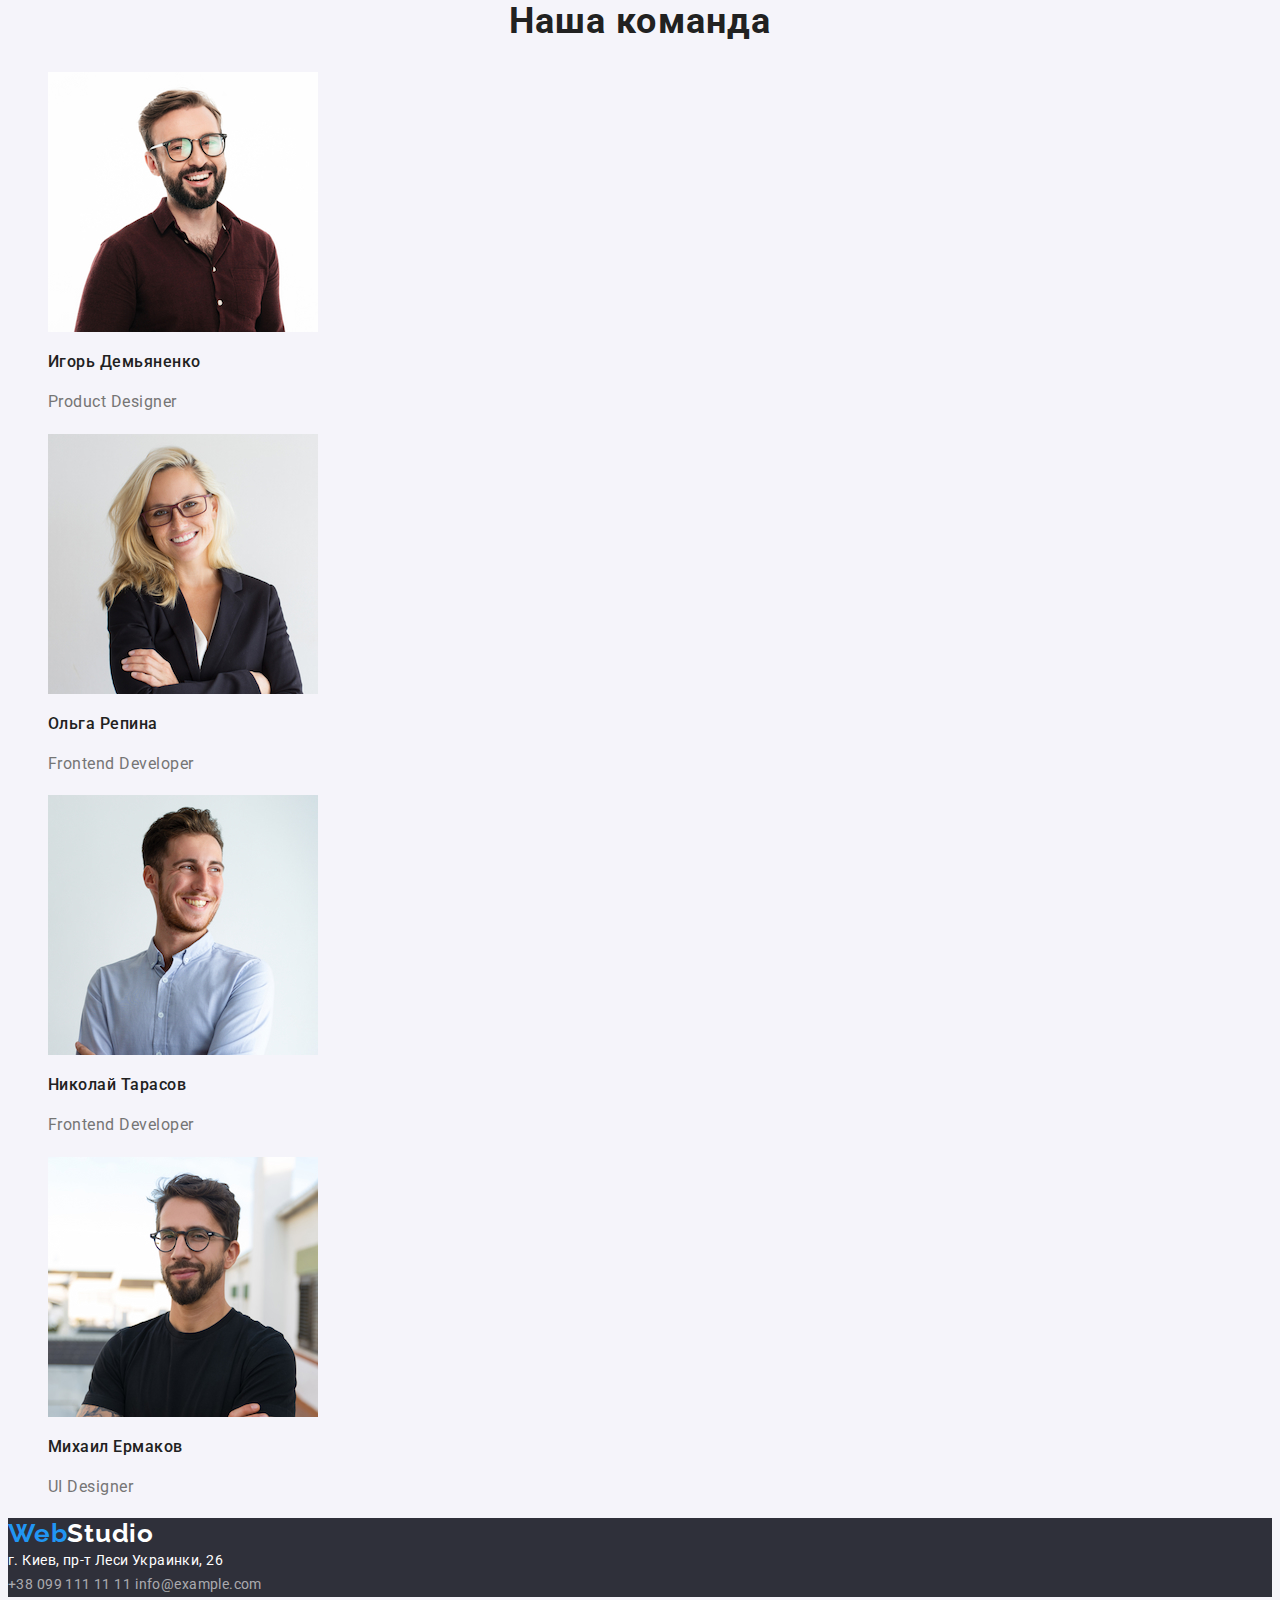
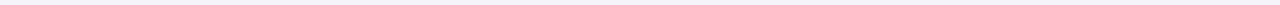
==== commit cc6ebd87: "correct mistakes" ====
--- a/index.html
+++ b/index.html
@@ -42,20 +42,20 @@
     <ul class="features list">
         <li>
             <h3 class="title" >Внимание к деталям</h3>
-            <p class="paragraf">Идейные соображения, а также начало повседневной работы по формированию позиции.</p>
+            <p class="paragraph">Идейные соображения, а также начало повседневной работы по формированию позиции.</p>
         </li>
         <li>
             <h3 class="title">Пунктуальность</h3>
-            <p class="paragraf">Задача организации, в особенности же рамки и место обучения кадров влечет за собой.</p>
+            <p class="paragraph">Задача организации, в особенности же рамки и место обучения кадров влечет за собой.</p>
         </li>
         <li>
             <h3 class="title">Планирование</h3>
-            <p class="paragraf">Равным образом консультация с широким активом в значительной степени обуславливает.</p>
+            <p class="paragraph">Равным образом консультация с широким активом в значительной степени обуславливает.</p>
 
         </li>
         <li>
             <h3 class="title">Современные технологии</h3>
-            <p class="paragraf">Значимость этих проблем настолько очевидна, что реализация плановых заданий.</p>
+            <p class="paragraph">Значимость этих проблем настолько очевидна, что реализация плановых заданий.</p>
         </li>
     </ul>
 </section>
@@ -77,7 +77,7 @@
                
                     <img src="./images/igor.jpg" alt="Игорь Демьяненко" width="270">
                     <h3 class="our-team">Игорь Демьяненко</h3> 
-                    <p class="paragraf">Product Designer</p>
+                    <p class="ourteam-paragraph">Product Designer</p>
                     
                 
             </li>
@@ -85,7 +85,7 @@
                 
                     <img src="./images/olga.jpg" alt="Ольга Репина" width="270">
                      <h3 class="our-team">Ольга Репина</h3>
-                     <p class="paragraf">Frontend Developer</p> 
+                     <p class="ourteam-paragraph">Frontend Developer</p> 
                     
                 
             </li>
@@ -93,7 +93,7 @@
                
                     <img src="./images/nikolay.jpg" alt="Николай Тарасов" width="270"> 
                  <h3 class="our-team">Николай Тарасов</h3>
-                 <p class="paragraf">Frontend Developer</p> 
+                 <p class="ourteam-paragraph">Frontend Developer</p> 
                
                 
                
@@ -102,7 +102,7 @@
              
                     <img src="./images/mihail.jpg" alt="Михаил Ермаков" width="270">
                 <h3 class="our-team">Михаил Ермаков</h3> 
-                <p class="paragraf">UI Designer</p>
+                <p class="ourteam-paragraph">UI Designer</p>
                
                 
                 
@@ -111,8 +111,8 @@
     </section>
     </main>
 <!-- footer -->
-    <footer>
-        <a class="logo" href="/"> <span class="end">Web</span><span class="begin">Studio</span></a>
+    <footer class="footer">
+        <a class="logo" href="/"> <span class="begin">Web</span><span class="secondary-end">Studio</span></a>
         
         
             <address class="address">г. Киев, пр-т Леси Украинки, 26</address>
--- a/css/style.css
+++ b/css/style.css
@@ -9,6 +9,7 @@
   --banner-color: #ffffff;
   --hower-bg-buttom-color: #188ce8;
   --buttom-bg: #f5f4fa;
+  --secondary-bg-color: #2f303a;
 }
 /* body */
 body {
@@ -18,6 +19,7 @@
 }
 
 /* header */
+/* logo */
 .logo {
   font-family: Raleway;
   font-weight: 700;
@@ -34,10 +36,17 @@
 .logo .end {
   color: var(--logo-black-color);
 }
+.secondary-end {
+  color: var(--banner-color);
+}
 
 .nav-list .link {
   color: var(--main-color);
   text-decoration: none;
+  font-weight: 500;
+  font-size: 14px;
+  line-height: 1.14;
+  letter-spacing: 0.02em;
 }
 
 .nav-list .link.current {
@@ -55,7 +64,7 @@
   line-height: 1.14;
   letter-spacing: 0.02em;
   text-decoration: none;
-  color: var(--main-color);
+  color: var(--secondary-color);
 }
 
 .contact:hover,
@@ -112,11 +121,12 @@
   letter-spacing: 0.03em;
   text-transform: uppercase;
 }
-.paragraf {
-  color: var(--secondary-color);
-  font-size: 16px;
-  line-height: 19px;
-  letter-spacing: 1.2;
+.paragraph {
+  color: var(--secondary-color);
+  font-weight: normal;
+  font-size: 14px;
+  line-height: 1.7;
+  letter-spacing: 0.03em;
 }
 /* our ream */
 
@@ -125,6 +135,12 @@
   font-size: 16px;
   line-height: 1.19;
   letter-spacing: 0.03em;
+}
+.ourteam-paragraph {
+  font-size: 16px;
+  line-height: 1.9;
+  letter-spacing: 0.03em;
+  color: var(--secondary-color);
 }
 /* futor */
 .address {
@@ -145,6 +161,9 @@
 .tell-mail:hover,
 .tell-mail:focus {
   color: var(--accent-color);
+}
+.footer {
+  background-color: var(--secondary-bg-color);
 }
 
 /* main portfolio */
